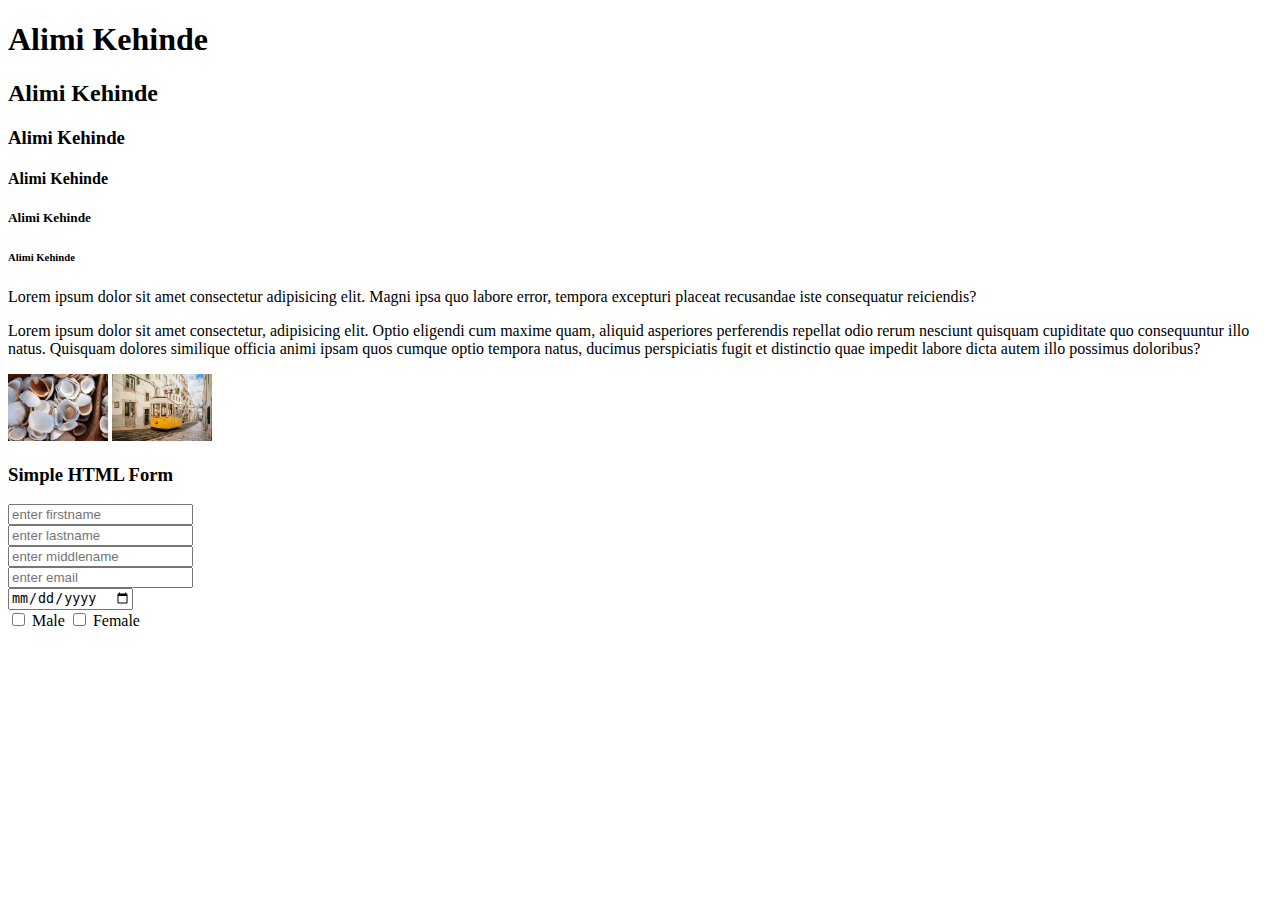
==== index.html @ 54caad4e "learning web development" ====
<!DOCTYPE html>
<html lang="en">
  <head>
    <meta charset="UTF-8" />
    <meta name="viewport" content="width=device-width, initial-scale=1.0" />
    <meta name="description" content="This is a product for web development" />
    <title>Free-web-dev</title>
    <style>
      img {
        width: 100px;
      }
    </style>
  </head>
  <body>
    <!-- This comment in html -->

    <!-- heading tags -->
    <h1>Alimi Kehinde</h1>
    <h2>Alimi Kehinde</h2>
    <h3>Alimi Kehinde</h3>
    <h4>Alimi Kehinde</h4>
    <h5>Alimi Kehinde</h5>
    <h6>Alimi Kehinde</h6>
    <!-- heading tags -->

    <!-- paragraph tag -->
    <p>
      Lorem ipsum dolor sit amet consectetur adipisicing elit. Magni ipsa quo
      labore error, tempora excepturi placeat recusandae iste consequatur
      reiciendis?
    </p>
    <p>
      Lorem ipsum dolor sit amet consectetur, adipisicing elit. Optio eligendi
      cum maxime quam, aliquid asperiores perferendis repellat odio rerum
      nesciunt quisquam cupiditate quo consequuntur illo natus. Quisquam dolores
      similique officia animi ipsam quos cumque optio tempora natus, ducimus
      perspiciatis fugit et distinctio quae impedit labore dicta autem illo
      possimus doloribus?
    </p>
    <!-- paragraph tag -->

    <!-- image element -->
    <img src="./images/shell.jpg" alt="This ia shell avatar" />
    <img src="./images/lisbon.jpg" alt="This ia city in lisbon" />
    <!-- image element -->

    <!-- form element -->
    <h3>Simple HTML Form</h3>
    <form>
      <!-- input text -->
      <input type="text" placeholder="enter firstname" />
      <br />
      <input type="text" placeholder="enter lastname" />
      <br />
      <input type="text" placeholder="enter middlename" />
      <br />
      <!-- input text -->

      <!-- input email -->
      <input type="email" placeholder="enter email" />
      <br />
      <!-- input email -->
      <input type="date" />
      <br />
      <input type="checkbox" />
      <label for="">Male</label>
      <input type="checkbox" />
      <label for="">Female</label>
      <!-- radio -->

      <!-- radio -->
    </form>
    <!-- form element -->
  </body>
</html>
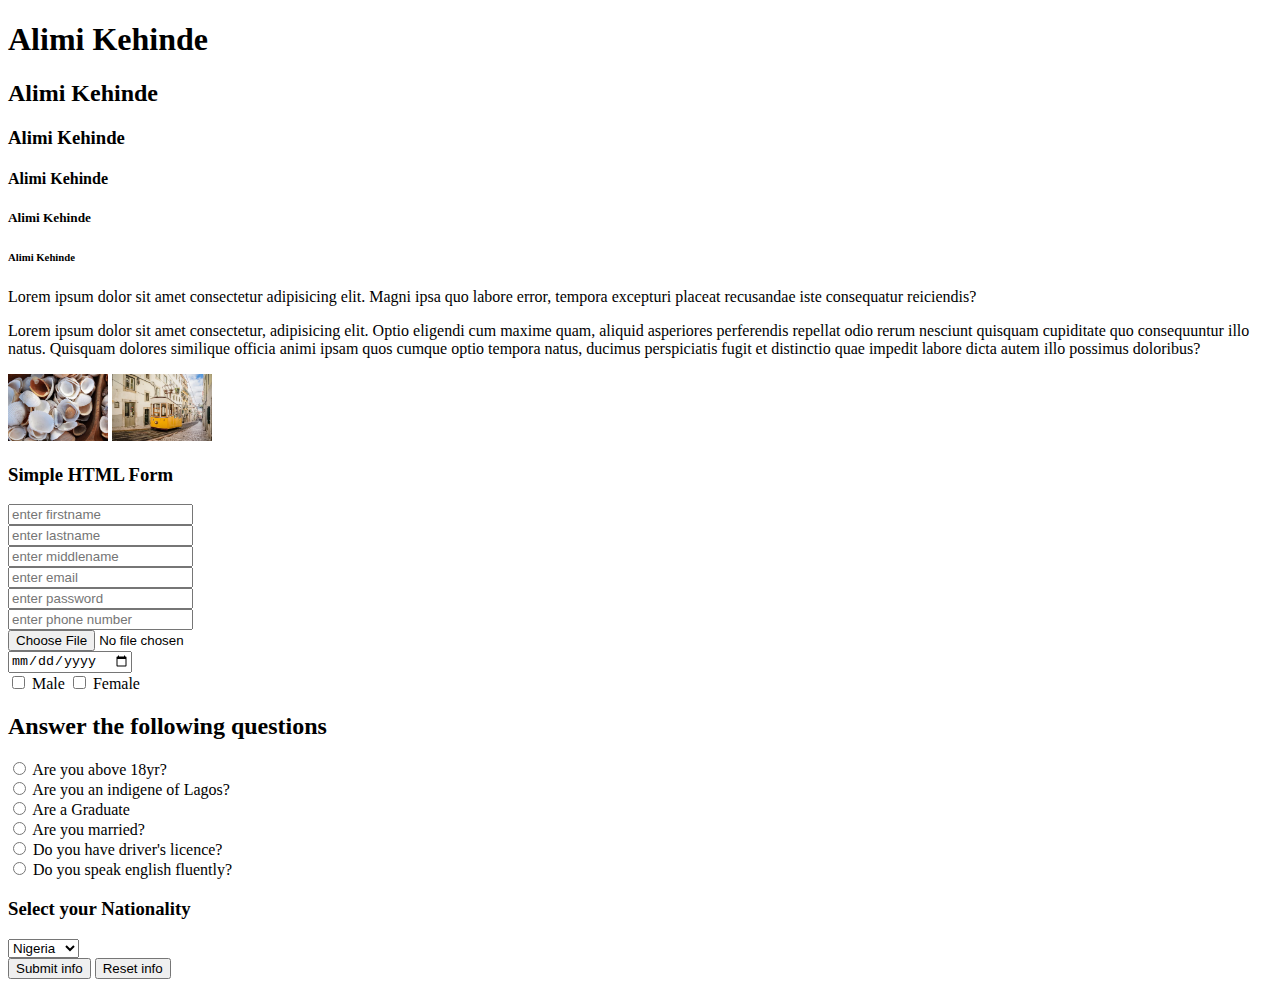
==== commit 4a083c01: "create html note, add more elements and tags" ====
--- a/index.html
+++ b/index.html
@@ -60,6 +60,12 @@
       <input type="email" placeholder="enter email" />
       <br />
       <!-- input email -->
+      <input type="password" placeholder="enter password" />
+      <br />
+      <input type="tel" placeholder="enter phone number" />
+      <br />
+      <input type="file" />
+      <br />
       <input type="date" />
       <br />
       <input type="checkbox" />
@@ -67,8 +73,44 @@
       <input type="checkbox" />
       <label for="">Female</label>
       <!-- radio -->
-
+      <br />
+      <h2>Answer the following questions</h2>
+      <input type="radio" />
+      <label for="">Are you above 18yr?</label>
+      <br />
+      <input type="radio" />
+      <label for="">Are you an indigene of Lagos?</label>
+      <br />
+      <input type="radio" />
+      <label for="">Are a Graduate</label>
+      <br />
+      <input type="radio" />
+      <label for="">Are you married?</label>
+      <br />
+      <input type="radio" />
+      <label for="">Do you have driver's licence?</label>
+      <br />
+      <input type="radio" />
+      <label for="">Do you speak english fluently?</label>
+      <br />
       <!-- radio -->
+      <!-- select -->
+      <h3>Select your Nationality</h3>
+      <select>
+        <option value="Nigeria">Nigeria</option>
+        <option value="England">England</option>
+        <option value="Ghana">Ghana</option>
+        <option value="Niger">Niger</option>
+        <option value="Egypt">Egypt</option>
+        <option value="Canada">Canada</option>
+        <option value="Belgium">Belgium</option>
+        <option value="Peru">Peru</option>
+        <option value="Cuba">Cuba</option>
+      </select>
+      <!-- select -->
+      <br />
+      <button type="submit">Submit info</button>
+      <button type="reset">Reset info</button>
     </form>
     <!-- form element -->
   </body>
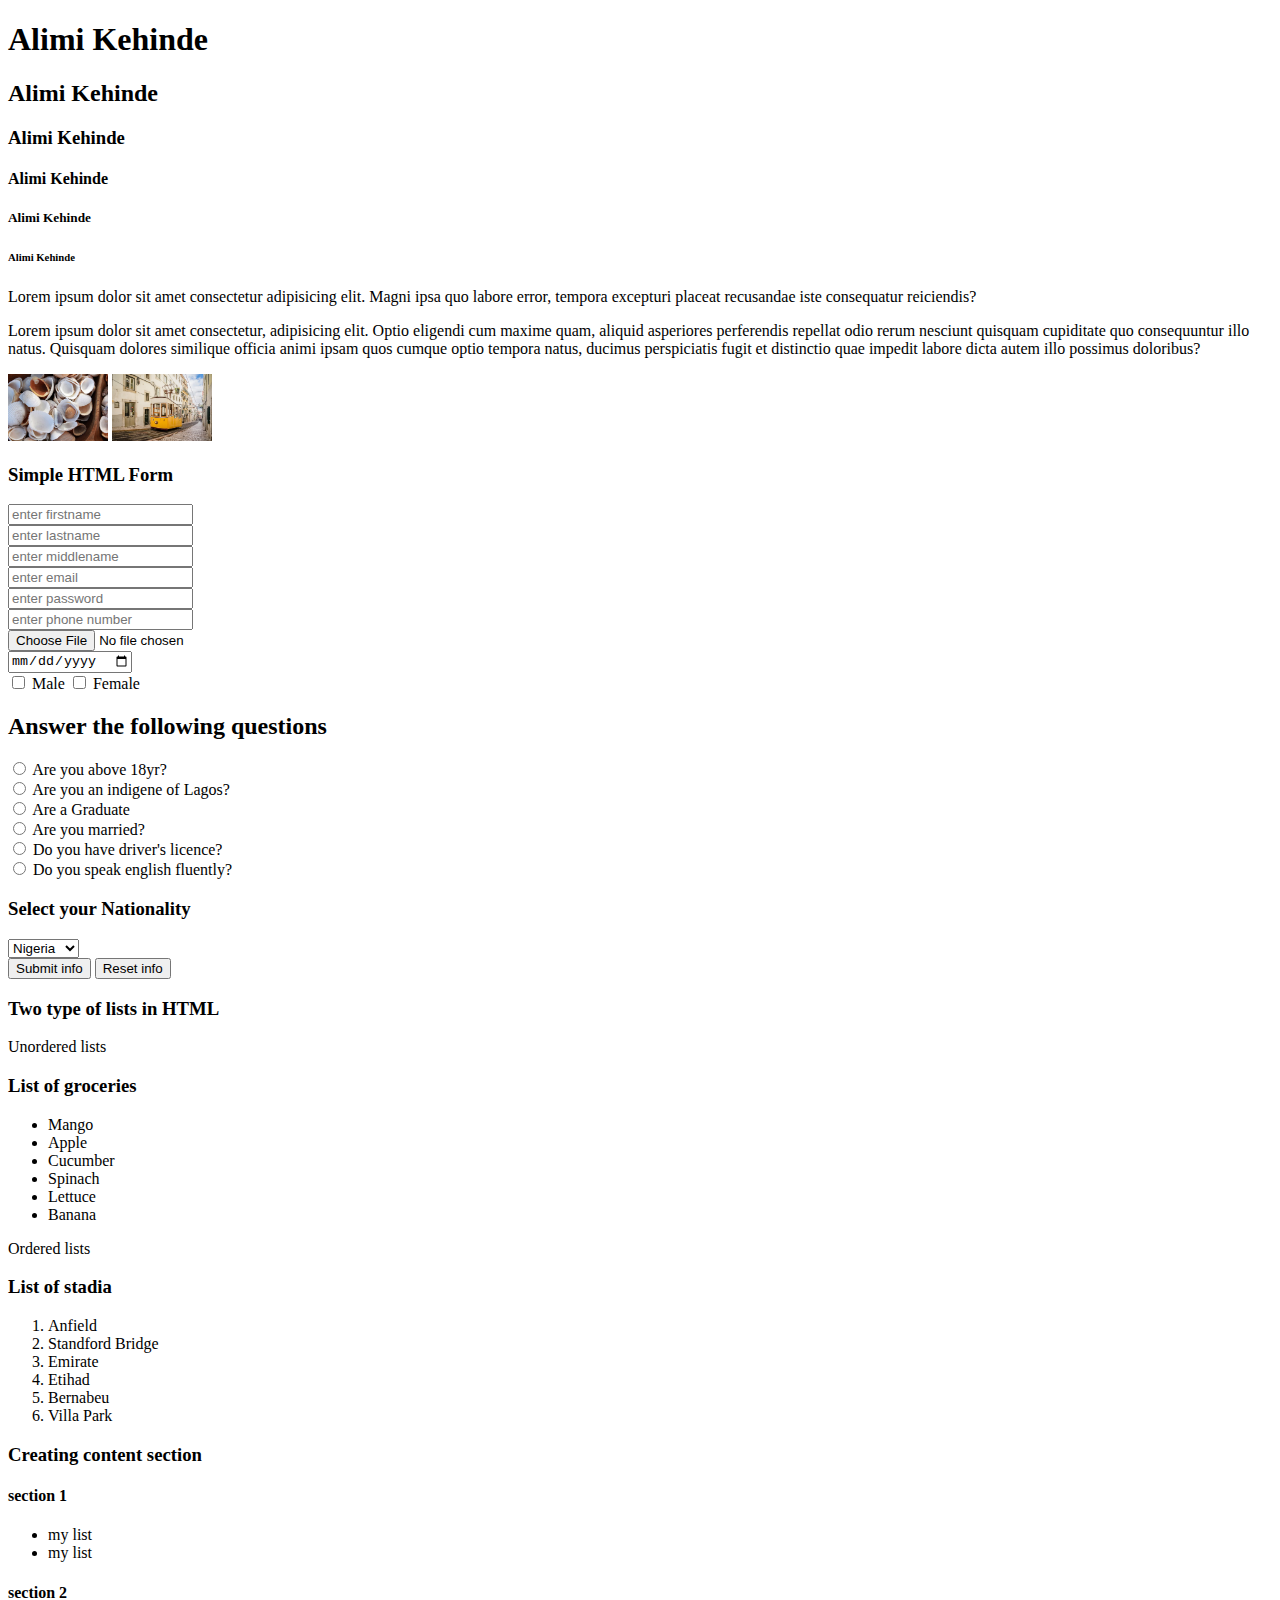
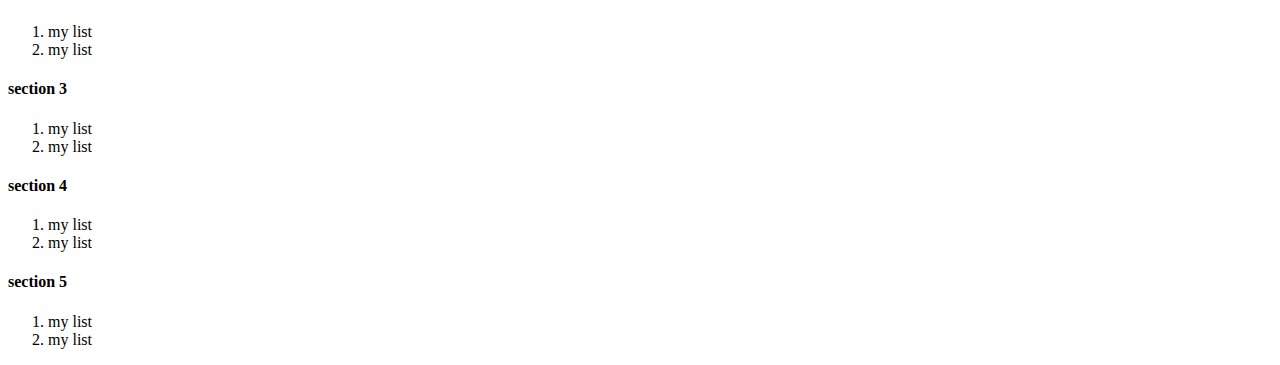
==== commit 2e40f713: "add div tag, create more lists and modifed readme file" ====
--- a/index.html
+++ b/index.html
@@ -113,5 +113,82 @@
       <button type="reset">Reset info</button>
     </form>
     <!-- form element -->
+
+    <!-- HTML LISTS -->
+    <h3>Two type of lists in HTML</h3>
+    <p>Unordered lists</p>
+    <h3>List of groceries</h3>
+    <ul>
+      <li>Mango</li>
+      <li>Apple</li>
+      <li>Cucumber</li>
+      <li>Spinach</li>
+      <li>Lettuce</li>
+      <li>Banana</li>
+    </ul>
+
+    <p>Ordered lists</p>
+    <h3>List of stadia</h3>
+    <ol>
+      <li>Anfield</li>
+      <li>Standford Bridge</li>
+      <li>Emirate</li>
+      <li>Etihad</li>
+      <li>Bernabeu</li>
+      <li>Villa Park</li>
+    </ol>
+    <!-- HTML LISTS -->
+
+    <!-- div -->
+    <h3>Creating content section</h3>
+    <!-- section 1 -->
+    <h4>section 1</h4>
+    <div>
+      <ul>
+        <li>my list</li>
+        <li>my list</li>
+      </ul>
+    </div>
+    <!-- section 1 -->
+
+    <!-- section 2 -->
+    <h4>section 2</h4>
+    <div>
+      <ol>
+        <li>my list</li>
+        <li>my list</li>
+      </ol>
+    </div>
+    <!-- section 2 -->
+    <!-- section 3 -->
+    <h4>section 3</h4>
+    <div>
+      <ol>
+        <li>my list</li>
+        <li>my list</li>
+      </ol>
+    </div>
+    <!-- section 3 -->
+
+    <!-- section 4 -->
+    <h4>section 4</h4>
+    <div>
+      <ol>
+        <li>my list</li>
+        <li>my list</li>
+      </ol>
+    </div>
+    <!-- section 4 -->
+    <!-- section 5 -->
+    <h4>section 5</h4>
+    <div>
+      <ol>
+        <li>my list</li>
+        <li>my list</li>
+      </ol>
+    </div>
+    <!-- section 5 -->
+
+    <!-- div -->
   </body>
 </html>
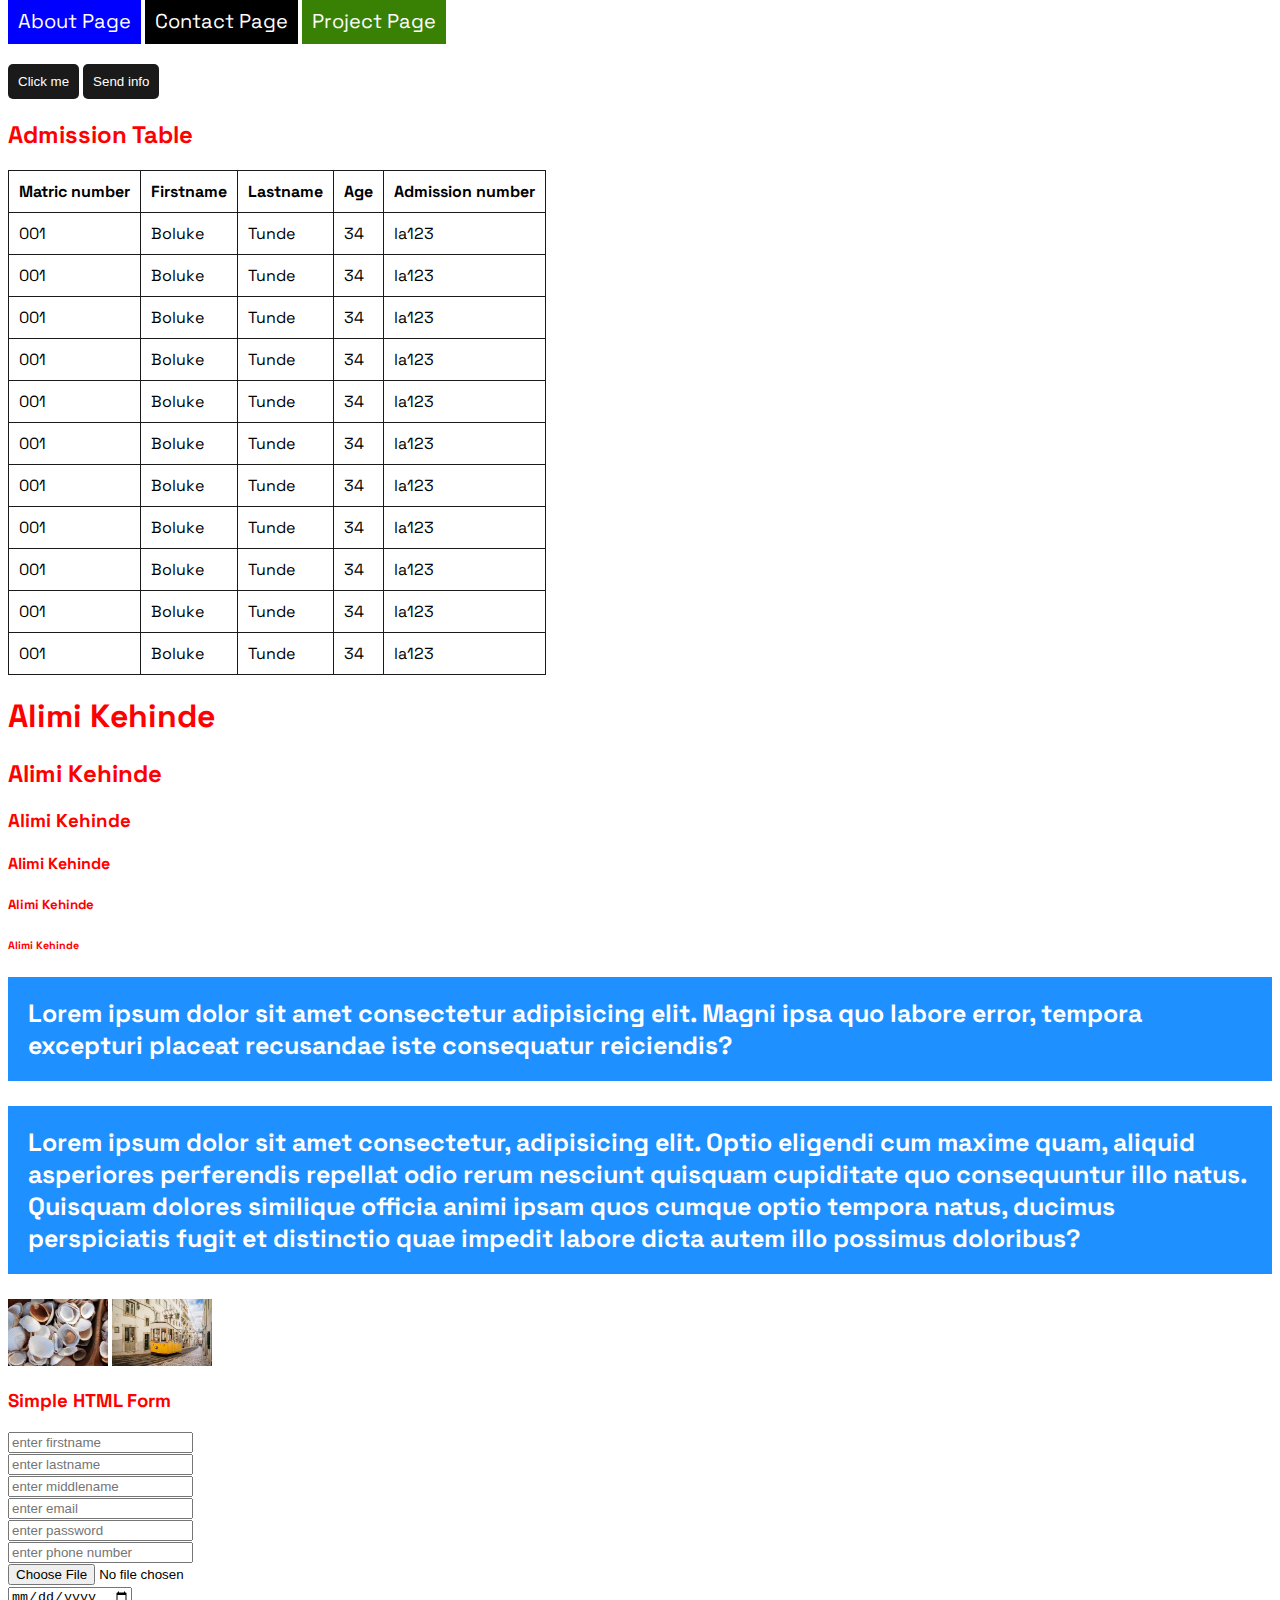
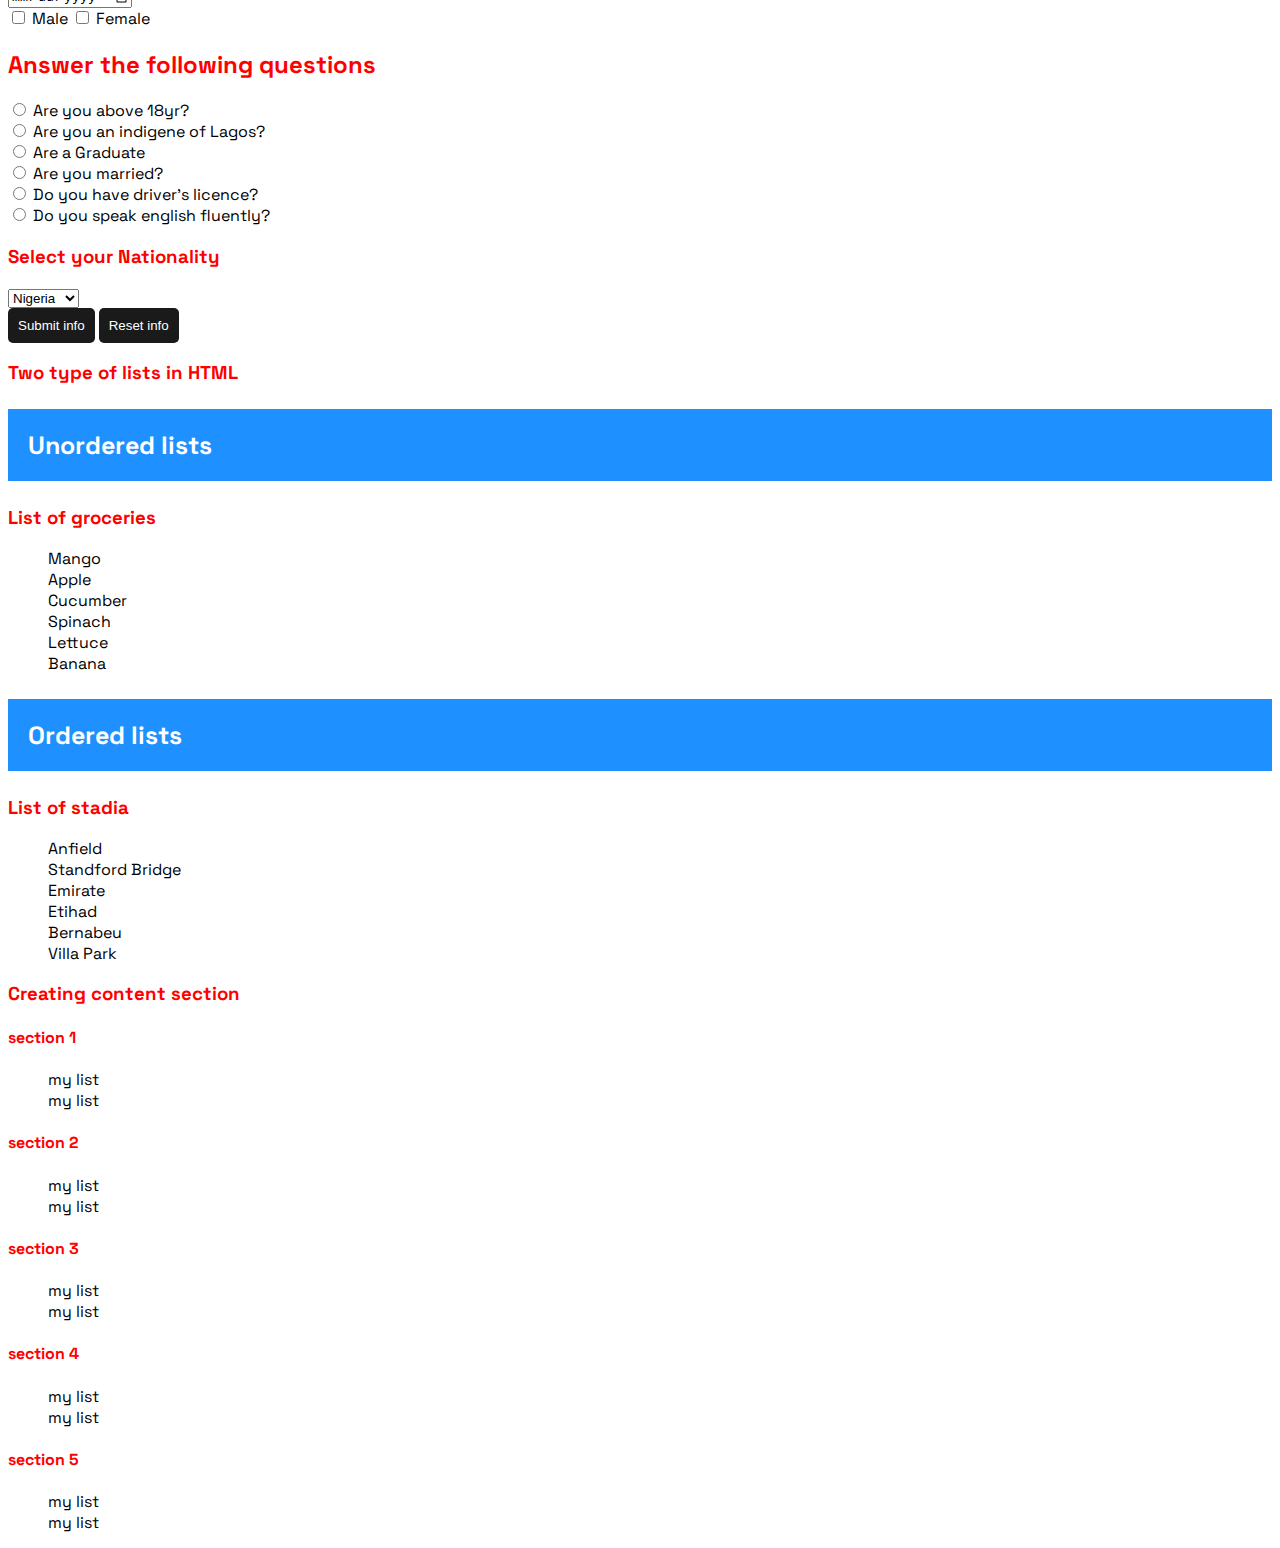
==== commit a2ffd10e: "create icon, add fonts, and add additional pages" ====
--- a/index.html
+++ b/index.html
@@ -9,10 +9,262 @@
       img {
         width: 100px;
       }
+      h1,
+      h2,
+      h3,
+      h4,
+      h5,
+      h6 {
+        color: red;
+      }
+      p {
+        background-color: dodgerblue;
+        color: white;
+        padding: 20px;
+        font-size: 25px;
+        font-weight: bolder;
+      }
+
+      li {
+        list-style: none;
+      }
+      a {
+        text-decoration: none;
+      }
+      table {
+        border-collapse: collapse;
+      }
+      tr,
+      th,
+      td {
+        border: 1px solid #1a1a1a;
+        padding: 10px;
+      }
     </style>
+    <link
+      rel="stylesheet"
+      href="https://cdnjs.cloudflare.com/ajax/libs/font-awesome/6.5.2/css/all.min.css"
+      integrity="sha512-SnH5WK+bZxgPHs44uWIX+LLJAJ9/2PkPKZ5QiAj6Ta86w+fsb2TkcmfRyVX3pBnMFcV7oQPJkl9QevSCWr3W6A=="
+      crossorigin="anonymous"
+      referrerpolicy="no-referrer"
+    />
+    <link
+      href="https://fonts.googleapis.com/css2?family=Space+Grotesk:wght@300..700&display=swap"
+      rel="stylesheet"
+    />
+    <link rel="stylesheet" href="./styles.css" />
   </head>
   <body>
     <!-- This comment in html -->
+
+    <!-- link in html -->
+    <a
+      style="
+        color: white;
+        font-size: 20px;
+        background-color: blue;
+        padding: 10px;
+      "
+      href="./about.html"
+      >About Page</a
+    >
+    <a
+      style="
+        background-color: black;
+        color: white;
+        padding: 10px;
+        font-size: 20px;
+      "
+      href="./contact.html"
+      >Contact Page</a
+    >
+    <a
+      style="
+        color: white;
+        font-size: 20px;
+        background-color: rgb(57, 129, 5);
+        padding: 10px;
+      "
+      href="./project.html"
+      >Project Page</a
+    >
+    <!-- link in html -->
+    <br />
+    <!-- ICONS -->
+    <span class="fa-solid fa-user"></span>
+    <span class="fa-solid fa-bars"></span>
+    <span class="fa-solid fa-image"></span>
+    <span class="fa-solid fa-cloud"></span>
+    <!-- ICONS -->
+
+    <!-- SOCIAL ICONS -->
+    <ul>
+      <li>
+        <a
+          class="fa-brands fa-linkedin"
+          href="https://www.linkedin.com/in/alimi-kehinde/"
+          target="_blank"
+        ></a>
+      </li>
+      <li>
+        <a
+          class="fa-brands fa-github"
+          href="https://www.linkedin.com/in/alimi-kehinde/"
+          target="_blank"
+        ></a>
+      </li>
+      <li>
+        <a
+          class="fa-brands fa-youtube"
+          href="https://www.linkedin.com/in/alimi-kehinde/"
+          target="_blank"
+        ></a>
+      </li>
+      <li>
+        <a
+          class="fa-brands fa-instagram"
+          href="https://www.linkedin.com/in/alimi-kehinde/"
+          target="_blank"
+        ></a>
+      </li>
+      <li>
+        <a
+          class="fa-brands fa-linkedin"
+          href="https://www.linkedin.com/in/alimi-kehinde/"
+          target="_blank"
+        ></a>
+      </li>
+      <li>
+        <a
+          class="fa-brands fa-google"
+          href="https://www.linkedin.com/in/alimi-kehinde/"
+          target="_blank"
+        ></a>
+      </li>
+      <li>
+        <a
+          class="fa-brands fa-facebook"
+          href="https://www.linkedin.com/in/alimi-kehinde/"
+          target="_blank"
+        ></a>
+      </li>
+      <li>
+        <a
+          class="fa-brands fa-slack"
+          href="https://www.linkedin.com/in/alimi-kehinde/"
+          target="_blank"
+        ></a>
+      </li>
+      <li>
+        <a
+          class="fa-regular fa-envelope"
+          href="https://www.linkedin.com/in/alimi-kehinde/"
+          target="_blank"
+        ></a>
+      </li>
+    </ul>
+    <!-- SOCIAL ICONS -->
+
+    <!-- section -->
+    <section>
+      <button>Click me</button>
+      <button>Send info</button>
+    </section>
+    <!-- section -->
+
+    <!-- HTML TABLE -->
+    <h2>Admission Table</h2>
+    <table>
+      <tr>
+        <th>Matric number</th>
+        <th>Firstname</th>
+        <th>Lastname</th>
+        <th>Age</th>
+        <th>Admission number</th>
+      </tr>
+      <tr>
+        <td>001</td>
+        <td>Boluke</td>
+        <td>Tunde</td>
+        <td>34</td>
+        <td>la123</td>
+      </tr>
+      <tr>
+        <td>001</td>
+        <td>Boluke</td>
+        <td>Tunde</td>
+        <td>34</td>
+        <td>la123</td>
+      </tr>
+      <tr>
+        <td>001</td>
+        <td>Boluke</td>
+        <td>Tunde</td>
+        <td>34</td>
+        <td>la123</td>
+      </tr>
+      <tr>
+        <td>001</td>
+        <td>Boluke</td>
+        <td>Tunde</td>
+        <td>34</td>
+        <td>la123</td>
+      </tr>
+      <tr>
+        <td>001</td>
+        <td>Boluke</td>
+        <td>Tunde</td>
+        <td>34</td>
+        <td>la123</td>
+      </tr>
+      <tr>
+        <td>001</td>
+        <td>Boluke</td>
+        <td>Tunde</td>
+        <td>34</td>
+        <td>la123</td>
+      </tr>
+      <tr>
+        <td>001</td>
+        <td>Boluke</td>
+        <td>Tunde</td>
+        <td>34</td>
+        <td>la123</td>
+      </tr>
+      <tr>
+        <td>001</td>
+        <td>Boluke</td>
+        <td>Tunde</td>
+        <td>34</td>
+        <td>la123</td>
+      </tr>
+      <tr>
+        <td>001</td>
+        <td>Boluke</td>
+        <td>Tunde</td>
+        <td>34</td>
+        <td>la123</td>
+      </tr>
+      <tr>
+        <td>001</td>
+        <td>Boluke</td>
+        <td>Tunde</td>
+        <td>34</td>
+        <td>la123</td>
+      </tr>
+      <tr>
+        <td>001</td>
+        <td>Boluke</td>
+        <td>Tunde</td>
+        <td>34</td>
+        <td>la123</td>
+      </tr>
+    </table>
+    <!-- HTML TABLE -->
+
+    <!-- SEMANTIC html tag -->
+
+    <!-- SEMANTIC html tag -->
 
     <!-- heading tags -->
     <h1>Alimi Kehinde</h1>
--- a/styles.css
+++ b/styles.css
@@ -0,0 +1,22 @@
+/* Cascading style sheet */
+
+/* using style tag */
+/* using inline css */
+/* using external style */
+body {
+  font-family: "Space Grotesk";
+}
+section {
+  margin-top: 30px;
+}
+button {
+  padding: 10px;
+  border: none;
+  background-color: #1a1a1a;
+  color: white;
+  border-radius: 5px;
+  cursor: pointer;
+}
+.fa-user {
+  margin-top: 20px;
+}
